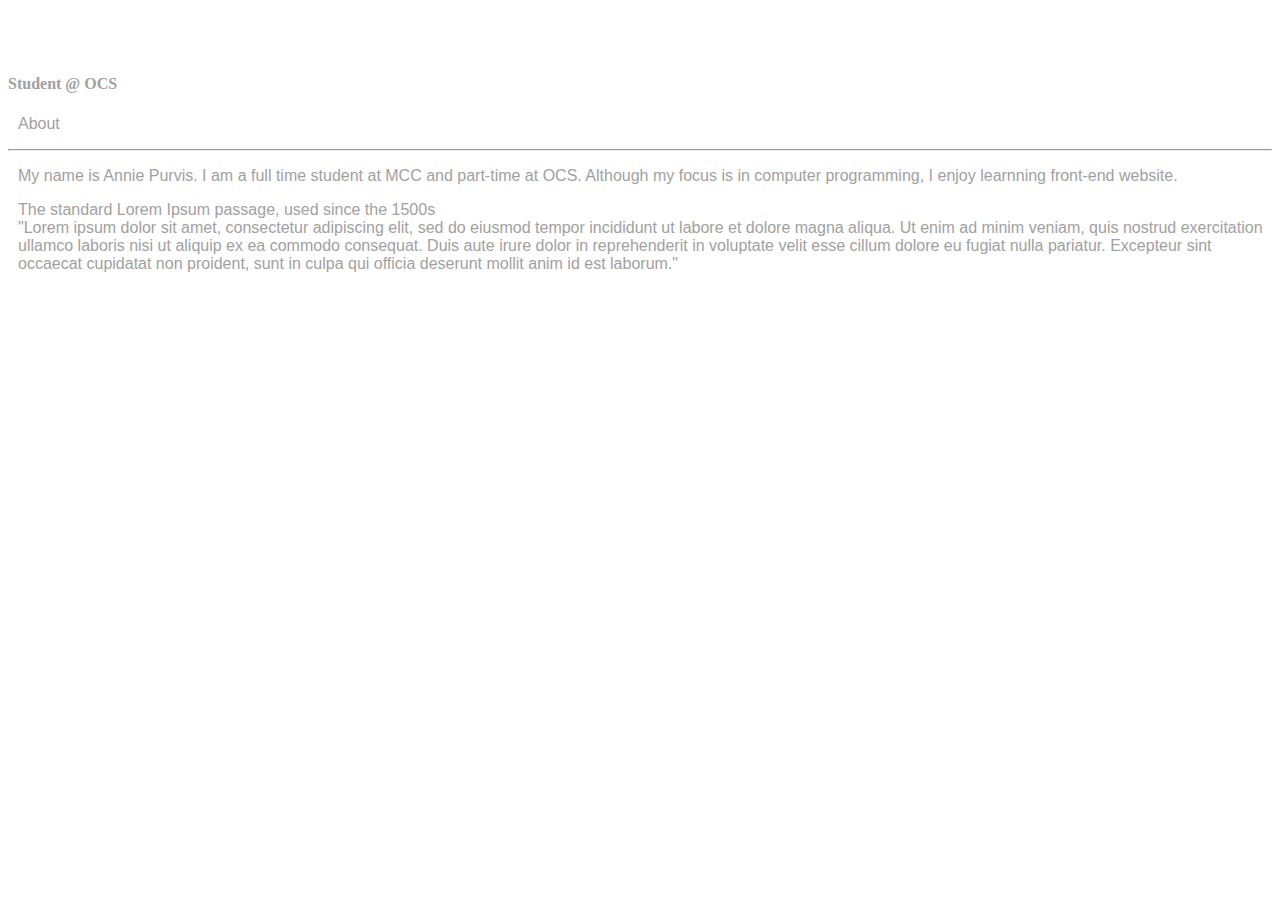
==== about.html @ 58ad5362 "made about an html" ====
<!DOCTYPE html>
<html>
    <head>
        <meta charset="utf-8">
        <title>single article</title>
        <meta name="viewport" content="width=device-width, initial-scale=1.0">
        <link rel="stylesheet" href="style.css" type="text/css" />
    </head>
    <body>
        <div class
        <div class="header">
                <h3 class="name">ANNIE PURVIS</h3>
                <h4 class="job-title">Student @ OCS</h4>
        </div>
        <div>
            <p class="about">About</p>
            <hr>
        </div>
        <div>
            <p>
                My name is Annie Purvis. I am a full time student
                at MCC and part-time at OCS. Although my focus is in
                computer programming, I enjoy learnning front-end
                website.
            </p>
            <p>
                The standard Lorem Ipsum passage, used since the 1500s <br>

                "Lorem ipsum dolor sit amet, consectetur adipiscing elit, sed do
                 eiusmod tempor incididunt ut labore et dolore magna aliqua. Ut 
                 enim ad minim veniam, quis nostrud exercitation ullamco laboris
                 nisi ut aliquip ex ea commodo consequat. Duis aute irure dolor 
                 in reprehenderit in voluptate velit esse cillum dolore eu fugiat
                 nulla pariatur. Excepteur sint occaecat cupidatat non proident,
                 sunt in culpa qui officia deserunt mollit anim id est laborum."
            </p>
        
        </div>
    </body>
    </html>
---- style.css ----
@media only screen and (min-device-width : 320px) and (max-device-width : 480px) {
body {
        background-color: #fff;
        font-family: "Trebuchet MS", Helvetica, sans-serif;
}
}
     
.header{
    height: 100px ;
    background-color: #404040;
    padding-left: 10px;
    font-family: "Trebuchet MS", Helvetica, sans-serif;

}
.name{
    list-style-type:none;
    color: #fff;
    font-size:xx-large;
    margin-bottom: -25px;
    padding-top: 10px;
    
    
}
.job-title{
    color: #A1A1A1;
}
ul{
     display: inline;
     font-family: "Trebuchet MS", Helvetica, sans-serif;
}
nav {width: auto;
     height: 50px ;
     margin-top: -15px;
     padding-top: 0;
     background-color: #F6F2EF;
     font-family: "Trebuchet MS", Helvetica, sans-serif;
}
nav li {display: inline;
        
}
nav a {padding: 1em;
       color: #A1A1A1;
       text-decoration: none;
}
main {padding: 1em; 
     margin-left: 0; 
	 font-size: 90%;
	 }
.icons{
    float: left;
    padding-left: 0;
    
}	 
.words{
    float: right;
    text-align: right
}

.articles{
    width: auto;
    height: 30px;
    vertical-align: middle;
    font-family: "Trebuchet MS", Helvetica, sans-serif;
    color: #A1A1A1;
    padding-left: 10px;
}
p{
    font-family: "Trebuchet MS", Helvetica, sans-serif;
    color: #A1A1A1;
    padding-left: 10px;
}
h2{
    font-family: "Trebuchet MS", Helvetica, sans-serif;
    color: #A1A1A1;
    padding-left: 10px;

}
#needed{
    margin-top: -15px;
}
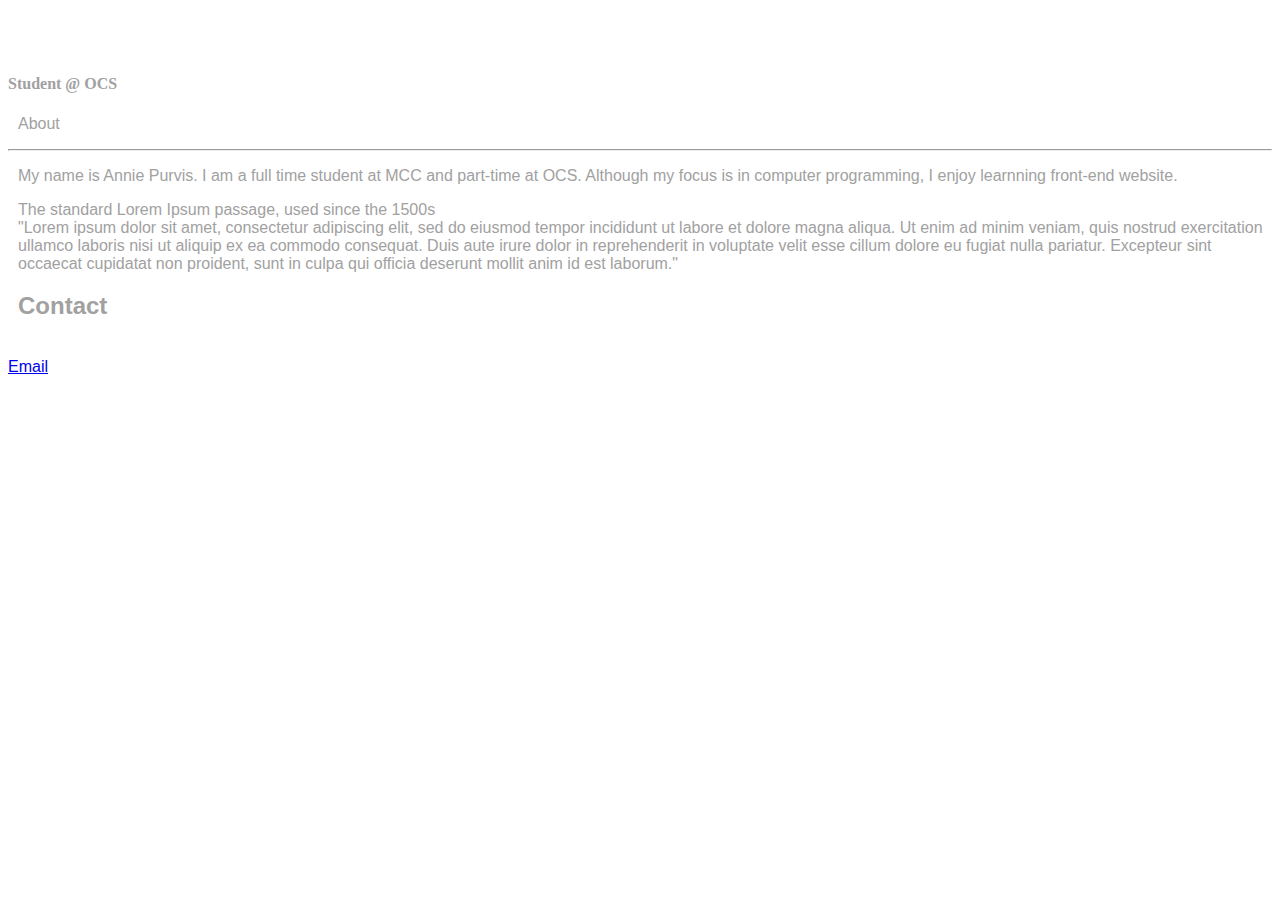
==== commit 33ac67fd: "contact info" ====
--- a/about.html
+++ b/about.html
@@ -34,7 +34,16 @@
                  nulla pariatur. Excepteur sint occaecat cupidatat non proident,
                  sunt in culpa qui officia deserunt mollit anim id est laborum."
             </p>
-        
+        </div>
+        <div class="nav">
+            <h2 class="contact">Contact</h2>
+            <ul>
+                <li><a href="mailto:annie.purvis2@gmail.com?">Email</li>
+                
+            </ul>
+                
+                </div>
+            
         </div>
     </body>
     </html>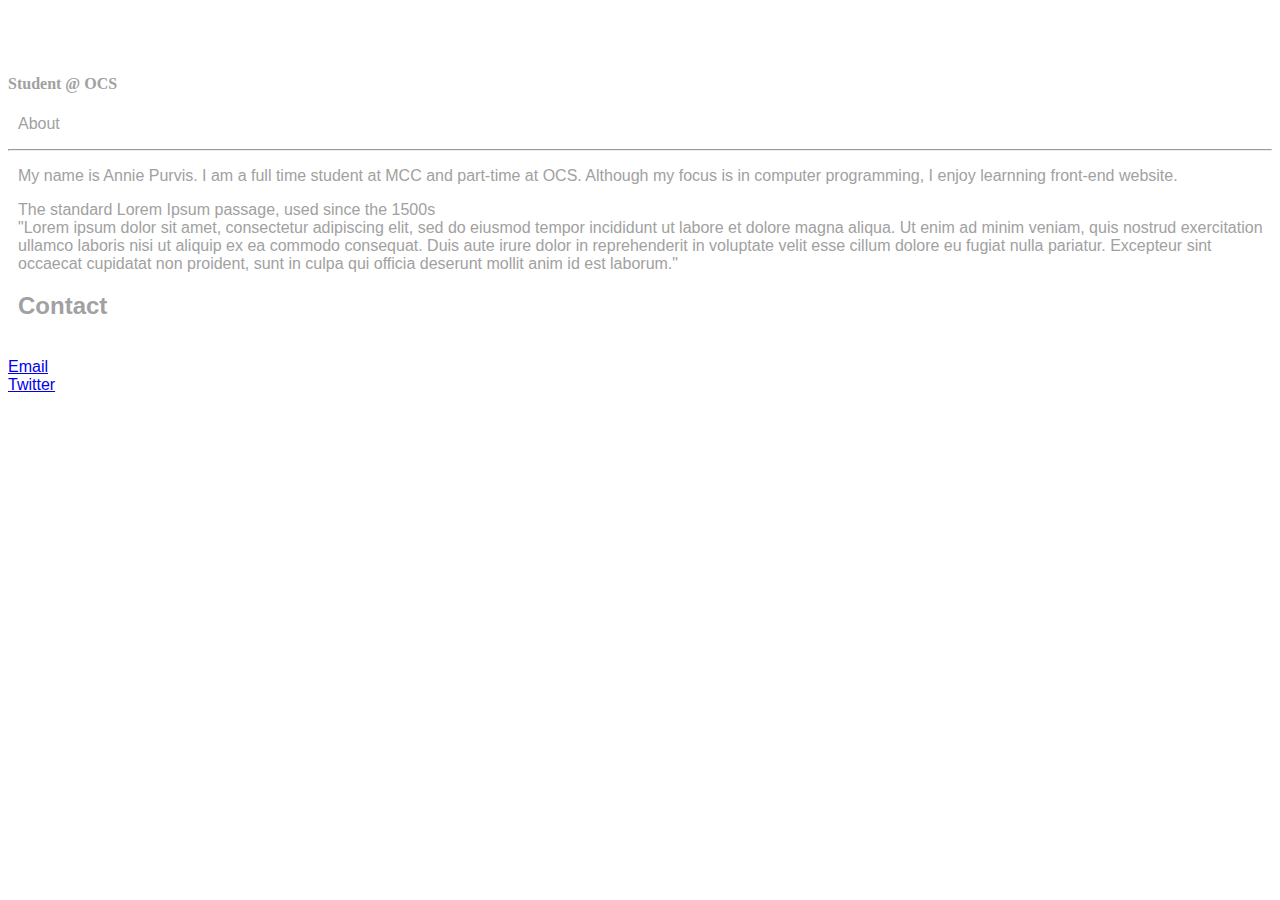
==== commit 47183dda: "gmail" ====
--- a/about.html
+++ b/about.html
@@ -38,7 +38,8 @@
         <div class="nav">
             <h2 class="contact">Contact</h2>
             <ul>
-                <li><a href="mailto:annie.purvis2@gmail.com?">Email</li>
+                <li><a href="mailto:annie.purvis2@gmail.com">Email</li>
+                <li><a href="https://twitter.com/?lang=en">Twitter</a></li>
                 
             </ul>
                 
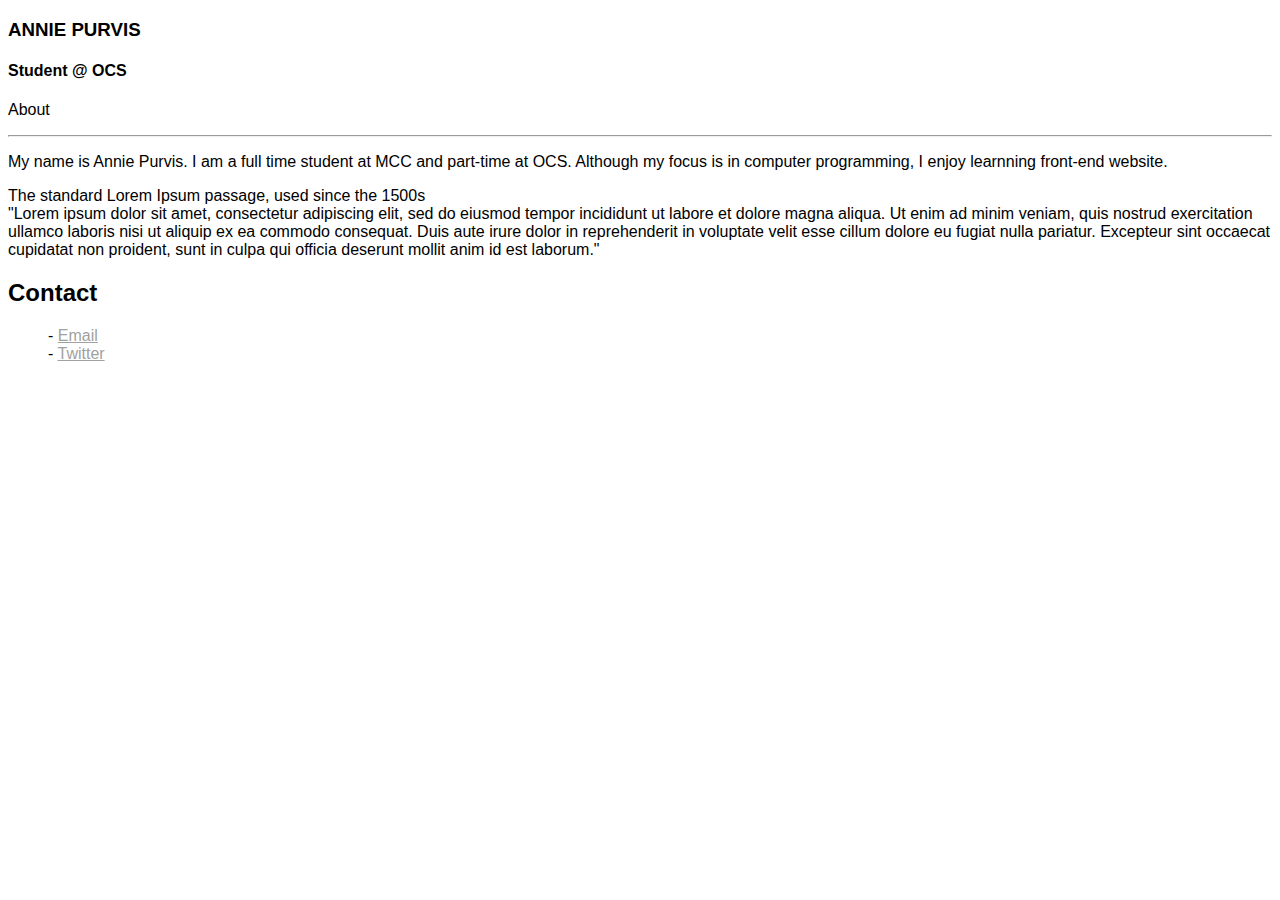
==== commit 43a880d1: "media query" ====
--- a/about.html
+++ b/about.html
@@ -38,8 +38,8 @@
         <div class="nav">
             <h2 class="contact">Contact</h2>
             <ul>
-                <li><a href="mailto:annie.purvis2@gmail.com">Email</li>
-                <li><a href="https://twitter.com/?lang=en">Twitter</a></li>
+                <li>- <a href="mailto:annie.purvis2@gmail.com">Email</a><br>
+                <li>- <a href="https://twitter.com/?lang=en">Twitter</a></li>
                 
             </ul>
                 
--- a/style.css
+++ b/style.css
@@ -1,81 +1,54 @@
+@media only screen and (min-device-width : 320px) and (max-device-width : 480px) {
 
-@media only screen and (min-device-width : 320px) and (max-device-width : 480px) {
+}
 body {
         background-color: #fff;
         font-family: "Trebuchet MS", Helvetica, sans-serif;
 }
+#header{
+    padding-left: 10px;
+    background-color: #404040;
+    padding-bottom: 1px;
+    padding-top: 1px;
 }
-     
-.header{
-    height: 100px ;
-    background-color: #404040;
-    padding-left: 10px;
-    font-family: "Trebuchet MS", Helvetica, sans-serif;
-
+#name{
+ color: white;
+ margin-bottom: -20px;
+} 
+#job-title{
+ padding-top: -20px;
 }
-.name{
-    list-style-type:none;
-    color: #fff;
-    font-size:xx-large;
-    margin-bottom: -25px;
-    padding-top: 10px;
-    
-    
+nav{
+     background-color: #F6F2EF
+     height: 113px ;
+     display: flex;
+     justify-content: space-between;
 }
-.job-title{
-    color: #A1A1A1;
+li{
+  display: inline;
+  list-style-type: none;
 }
-ul{
-     display: inline;
-     font-family: "Trebuchet MS", Helvetica, sans-serif;
+.icons{
+    margin-top: 42px;
+    padding-left: 0;
 }
-nav {width: auto;
-     height: 50px ;
-     margin-top: -15px;
-     padding-top: 0;
-     background-color: #F6F2EF;
-     font-family: "Trebuchet MS", Helvetica, sans-serif;
+.words{
+    margin-top: 42px;
+    text-align: right;
 }
-nav li {display: inline;
-        
+a{
+color: #A1A1A1;
 }
-nav a {padding: 1em;
-       color: #A1A1A1;
-       text-decoration: none;
+a:hover{
+color: red;
 }
-main {padding: 1em; 
-     margin-left: 0; 
-	 font-size: 90%;
-	 }
-.icons{
-    float: left;
-    padding-left: 0;
-    
-}	 
-.words{
-    float: right;
-    text-align: right
+@media (min-width: 481px) {
+#div1{
+     background-color: #F6F2EF
+     height: 113px ;
+     display: flex;
 }
-
-.articles{
-    width: auto;
-    height: 30px;
-    vertical-align: middle;
-    font-family: "Trebuchet MS", Helvetica, sans-serif;
-    color: #A1A1A1;
-    padding-left: 10px;
+#icons{
+ 
 }
-p{
-    font-family: "Trebuchet MS", Helvetica, sans-serif;
-    color: #A1A1A1;
-    padding-left: 10px;
-}
-h2{
-    font-family: "Trebuchet MS", Helvetica, sans-serif;
-    color: #A1A1A1;
-    padding-left: 10px;
-
-}
-#needed{
-    margin-top: -15px;
-}
+}